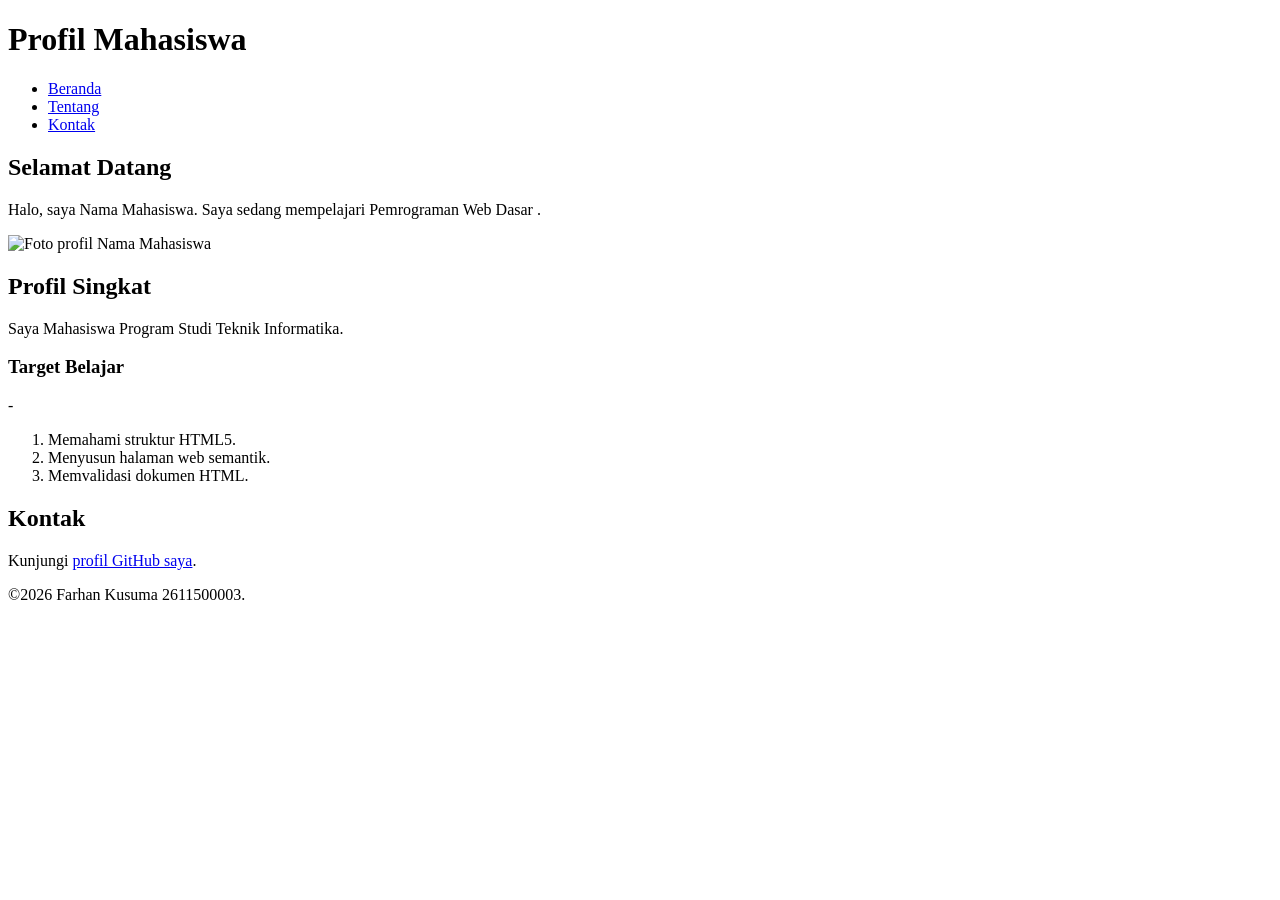
==== pertemuan-02/index.html @ 2b06a09e "menambahkan struktur HTML profil mahasiswa" ====
<!DOCTYPE html>
<html lang="id">
<head>
    <meta charset="UTF-8">
    <meta name="viewport" content="width=device-width, initial-scale=1.0">
    <title>Profil Mahasiswa</title>
</head>
<body>
<header><h1>Profil Mahasiswa</h1>
<nav>
    <ul>
        <li><a href="#home">Beranda</a></li>
        <li><a href="#about">Tentang</a></li>
        <li><a href="#contact">Kontak</a></li>
    </ul>
</nav></header>
<main><section id="home">
    <h2>Selamat Datang</h2>
    <p>Halo, saya Nama Mahasiswa. Saya sedang mempelajari Pemrograman Web Dasar .</p>
<img src="img/foto-profil.jpg" alt="Foto profil Nama Mahasiswa">
</section>
<section id="about">
    <h2>Profil Singkat</h2>
    <article>
    <p>Saya Mahasiswa Program Studi Teknik Informatika.</p>
    <h3>Target Belajar</h3>
- <ol>
<li>Memahami struktur HTML5.</li>
<li>Menyusun halaman web semantik.</li>
<li>Memvalidasi dokumen HTML.</li>
</ol>
</article>
</section>
<section id="contact">
    </article>
    <h2>Kontak</h2>
<p>Kunjungi <a href="https://github.com/farhankusuma12">profil GitHub saya</a>.</p>
</section>
</main>
</section></main>
<footer><p>&copy;2026 Farhan Kusuma 2611500003.</p></footer>
</body>
</html>
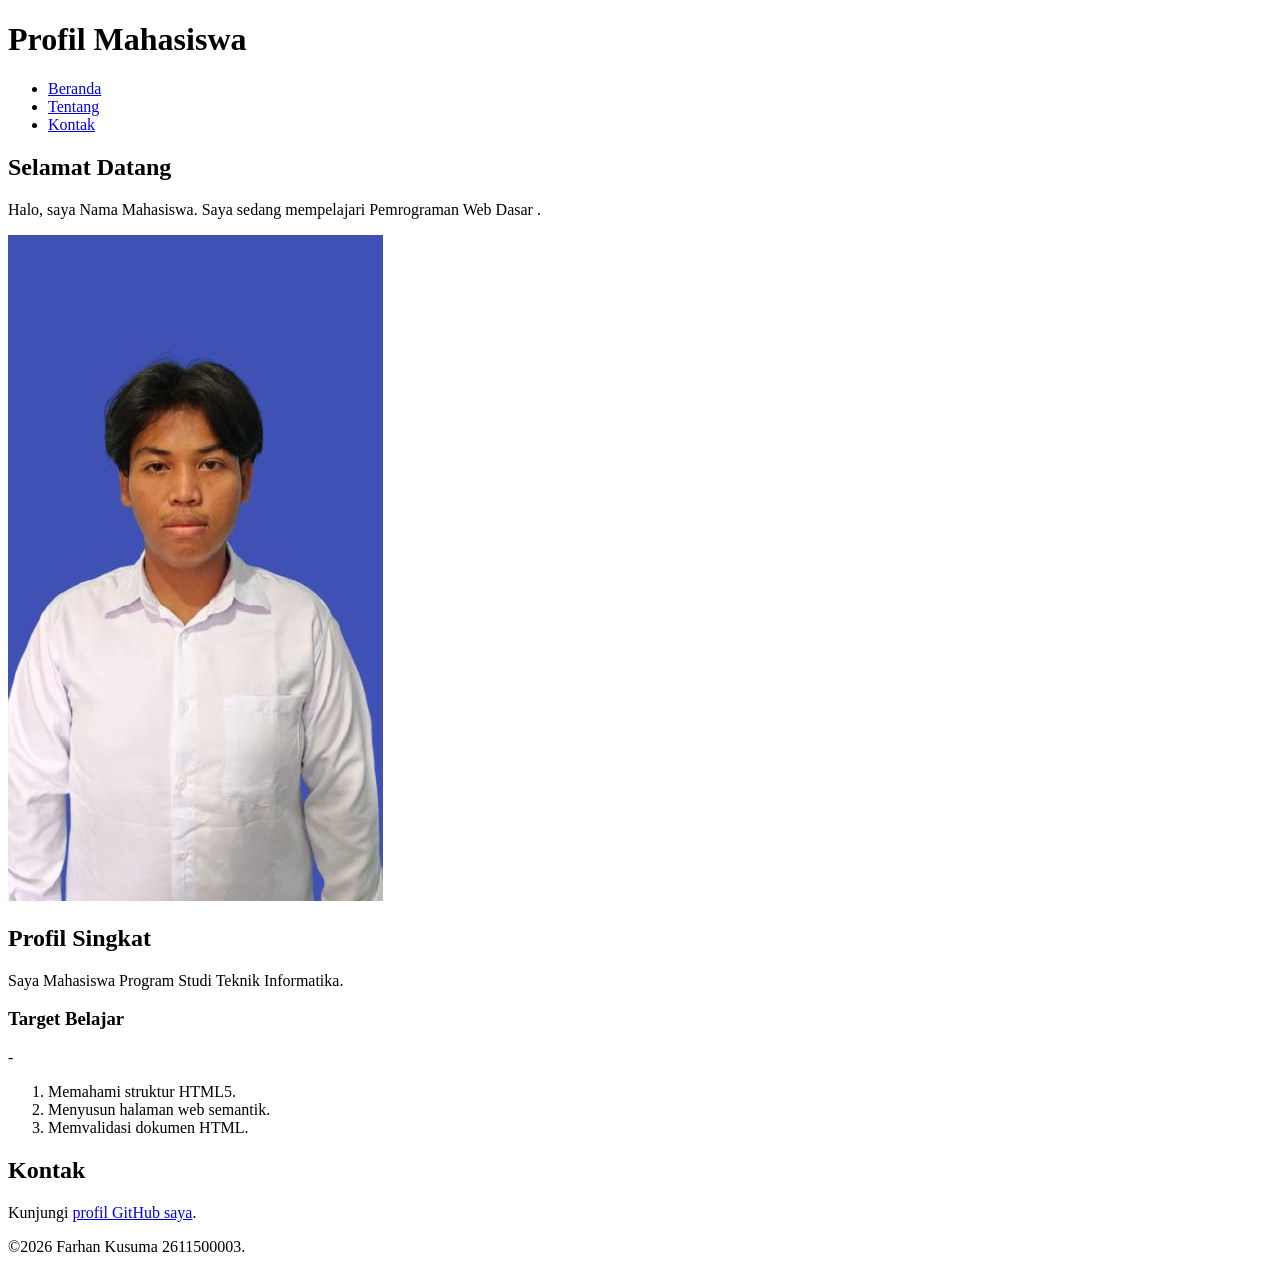
==== commit 4a1706b2: "menambahkan profil mahassiswa" ====
--- a/pertemuan-02/index.html
+++ b/pertemuan-02/index.html
@@ -17,7 +17,7 @@
 <main><section id="home">
     <h2>Selamat Datang</h2>
     <p>Halo, saya Nama Mahasiswa. Saya sedang mempelajari Pemrograman Web Dasar .</p>
-<img src="img/foto-profil.jpg" alt="Foto profil Nama Mahasiswa">
+<img src="img/foto-profil.jpeg" alt="Foto profil Nama Mahasiswa">
 </section>
 <section id="about">
     <h2>Profil Singkat</h2>
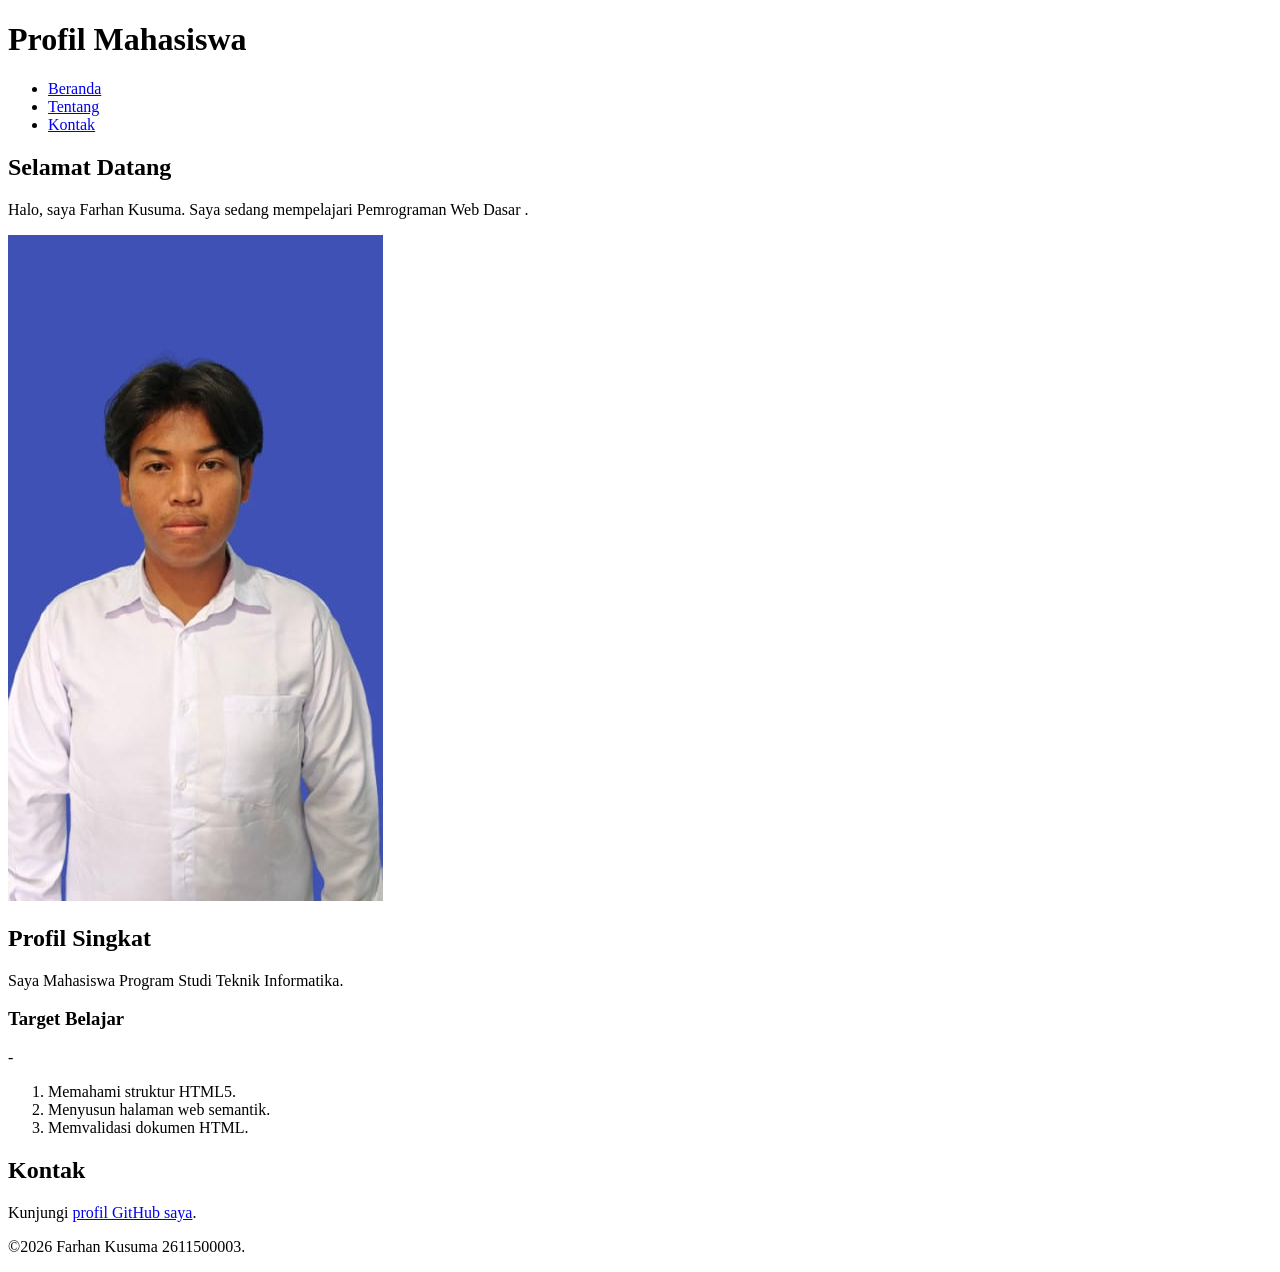
==== commit 87589de9: "menambahkan nama" ====
--- a/pertemuan-02/index.html
+++ b/pertemuan-02/index.html
@@ -16,7 +16,7 @@
 </nav></header>
 <main><section id="home">
     <h2>Selamat Datang</h2>
-    <p>Halo, saya Nama Mahasiswa. Saya sedang mempelajari Pemrograman Web Dasar .</p>
+    <p>Halo, saya Farhan Kusuma. Saya sedang mempelajari Pemrograman Web Dasar .</p>
 <img src="img/foto-profil.jpeg" alt="Foto profil Nama Mahasiswa">
 </section>
 <section id="about">
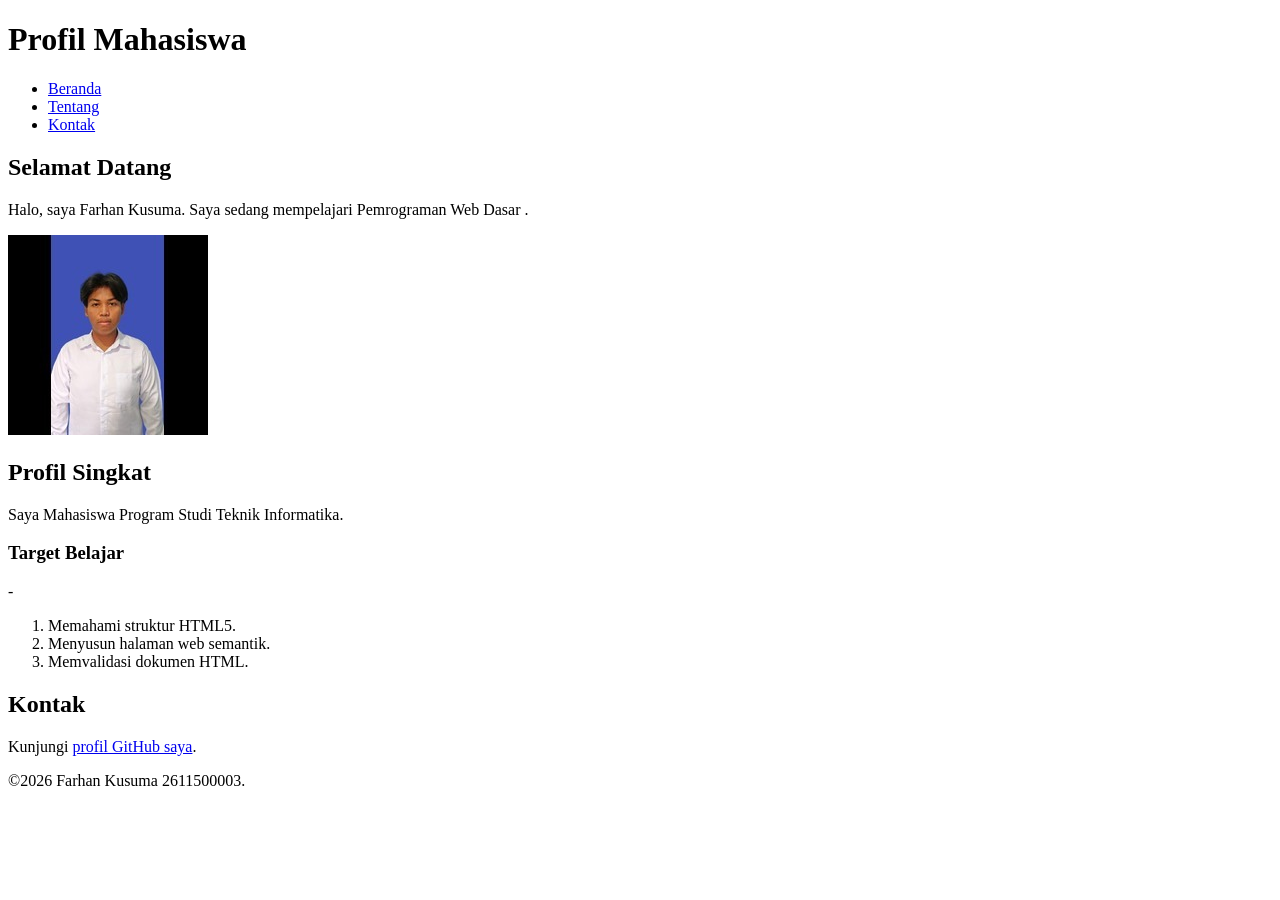
==== commit 010e1da3: "menyelesaikan implementasi formulir HTML dan CSS dasar pertemuan 3" ====
--- a/pertemuan-02/index.html
+++ b/pertemuan-02/index.html
@@ -17,7 +17,7 @@
 <main><section id="home">
     <h2>Selamat Datang</h2>
     <p>Halo, saya Farhan Kusuma. Saya sedang mempelajari Pemrograman Web Dasar .</p>
-<img src="img/foto-profil.jpeg" alt="Foto profil Nama Mahasiswa">
+<img src="img/foto-profil.jpg" alt="Foto profil Nama Mahasiswa">
 </section>
 <section id="about">
     <h2>Profil Singkat</h2>
